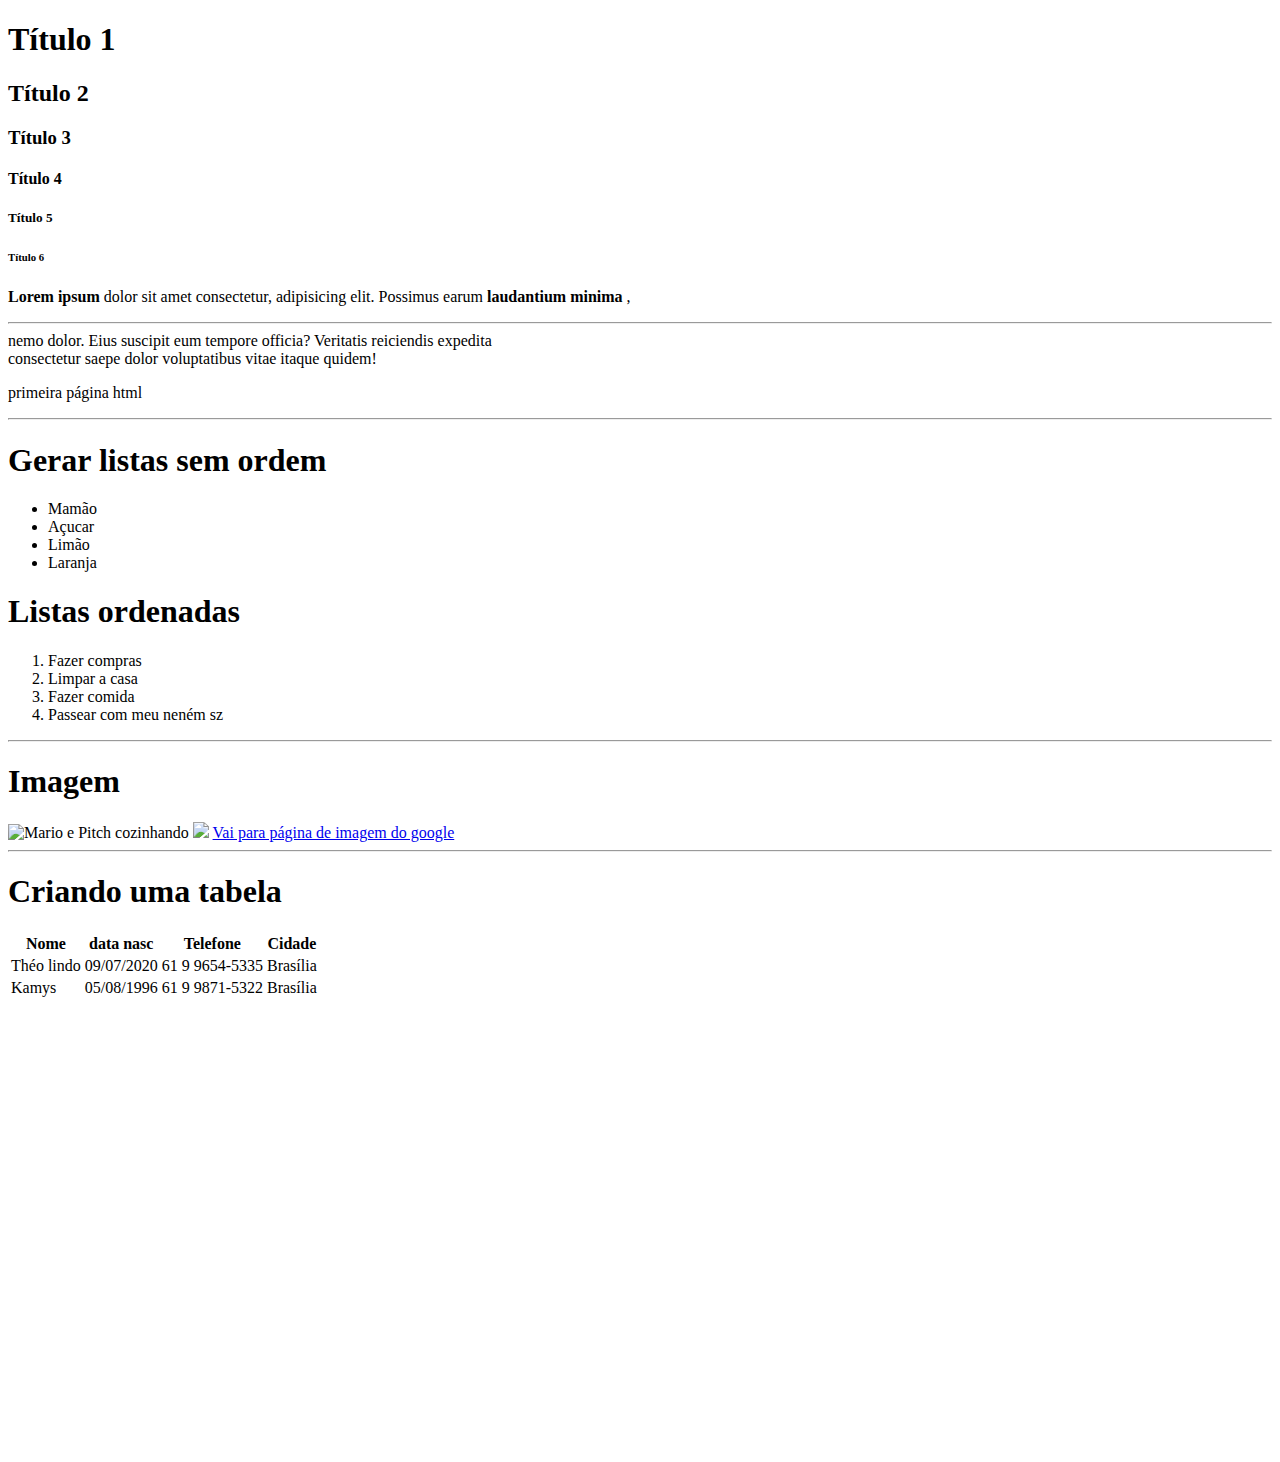
==== introducao/index.html @ 7547e045 "front" ====
<!DOCTYPE html>
<html lang="pt-br">
  <head>
    <meta charset="UTF-8" />
    <meta http-equiv="X-UA-Compatible" content="IE=edge" />
    <meta
      name="viewport"
      content="width=device-width, 
    initial-scale=1.0"
    />
    <title>Primeira aula</title>
  </head>
  <body>
    <h1>Título 1</h1>
    <h2>Título 2</h2>
    <h3>Título 3</h3>
    <h4>Título 4</h4>
    <h5>Título 5</h5>
    <h6>Título 6</h6>
    <p>
     <!-- 
        Quando for usar o negrito é melhor utilizar o Strong pois 
        ele é visto melhor
     -->
      <b> Lorem ipsum </b> dolor sit amet consectetur, adipisicing elit. Possimus earum
      <strong> laudantium minima </strong> , <hr> nemo dolor. Eius suscipit eum tempore officia?
      Veritatis reiciendis expedita <br> consectetur saepe dolor voluptatibus vitae
      itaque quidem!
    </p>
    <p>primeira página html</p>
    <hr>

<h1> Gerar listas sem ordem </h1>

<ul>
    <li> Mamão</li>
    <li> Açucar</li>
    <li> Limão</li>
    <li> Laranja </li>

</ul>

<h1> Listas ordenadas </h1>

<ol>
<li> Fazer compras </li>
<li> Limpar a casa </li>
<li> Fazer comida </li>
<li> Passear com meu neném sz </li>
</ol>

<hr>

<h1> Imagem </h1>
 <!-- A tag IMG pode ser fechada nela mesma, o Alt serve para quando
a imagem não carrega width é largura
target = "_blank" - para abrir uma nova página quando clicar no link-->

<img  style = "width: 500px;" src="https://s2-techtudo.glbimg.com/1o2J-
rf2G9qtlQlm82gaq-mFBec=/0x129:1024x952/924x0/smart/filters:
strip_icc()/i.s3.glbimg.com/v1/AUTH_08fbf48bc0524877943fe86e43087
e7a/internal_photos/bs/2023/7/i/ME2AxRRoygUyFPCDe0jQ/3.png" 

alt="Mario e Pitch cozinhando" /> 

<img style = "width: 500px;" src = "C:\Users\Aluno Noite\Documen
ts\front\imagens\img.jpg"/>

<a target = "_blank" href="https://www.google.com.br/search?q=imagens
&tbm=isch&sa=X&ved=2ahUKEwj45-_kmef_AhVIqpUCHWypBCkQ0pQJegQICRAB&biw=1
865&bih=961&dpr=1" > Vai para página de imagem do google </a>

<hr>
<h1> Criando uma tabela </h1>

<table>   
<tr> 
    <th> Nome </th>
    <th> data nasc </th>
    <th> Telefone </th>
    <th> Cidade </th>
</tr>
<tr>
    <td> Théo lindo </td>
    <td> 09/07/2020 </td>
    <td> 61 9 9654-5335</td>
    <td> Brasília </td>
</tr>
<tr>
    <td> Kamys </td>
    <td> 05/08/1996 </td>
    <td> 61 9 9871-5322</td>
    <td> Brasília </td>
</tr>

</table>

<iframe src="https://www.google.com/maps/embed?pb=!1m18!1m12!1m3!1d38
39.1764980742723!2d-47.91554078835966!3d-15.794644822899903!2m3!1f0!2
f0!3f0!3m2!1i1024!2i768!4f13.1!3m3!1m2!1s0x935a3a8573c445db%3A0x3eecc7
448f1a024b!2sSenai%20Bras%C3%ADlia!5e0!3m2!1spt-BR!2sbr!4v1687999694059
!5m2!1spt-BR!2sbr" width="600" height="450" style="border:0;" allowfull
screen="" loading="lazy" referrerpolicy="no-referrer-when-downgrad
e"></iframe>

  </body>
</html>
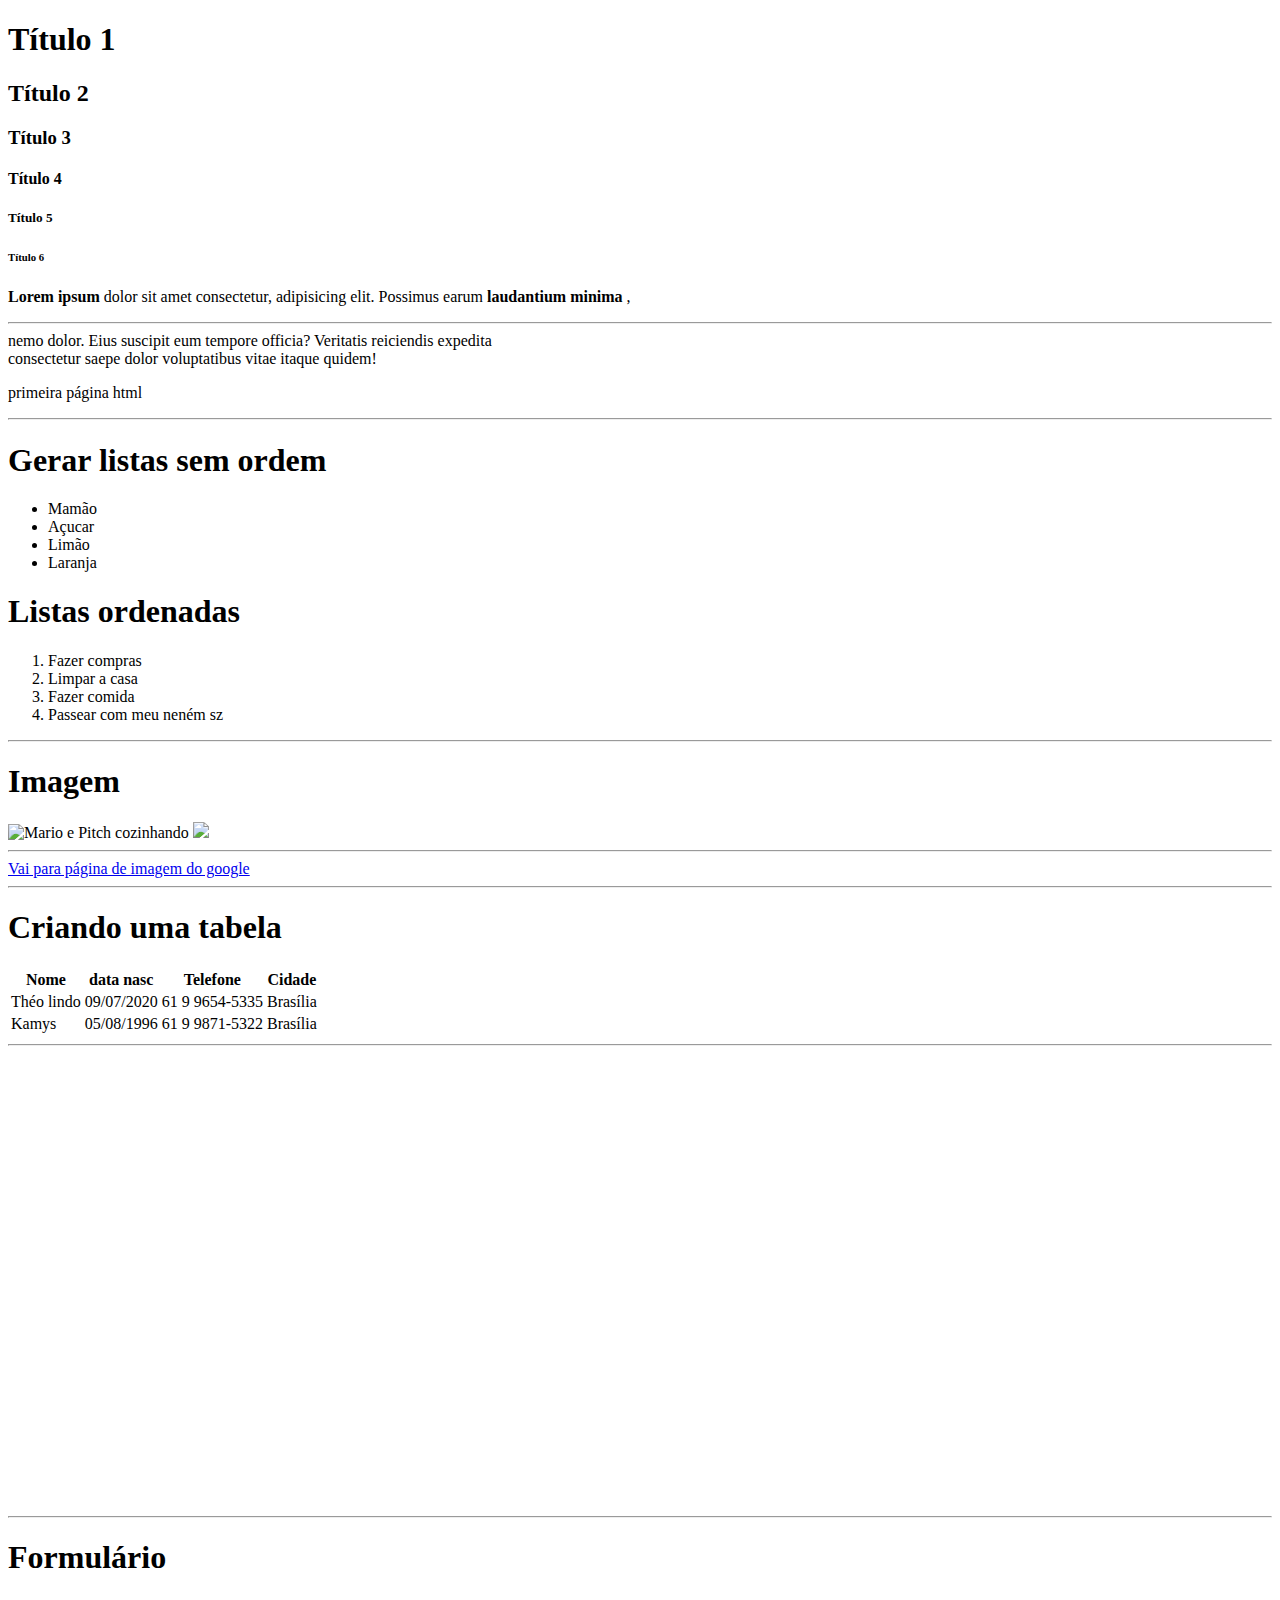
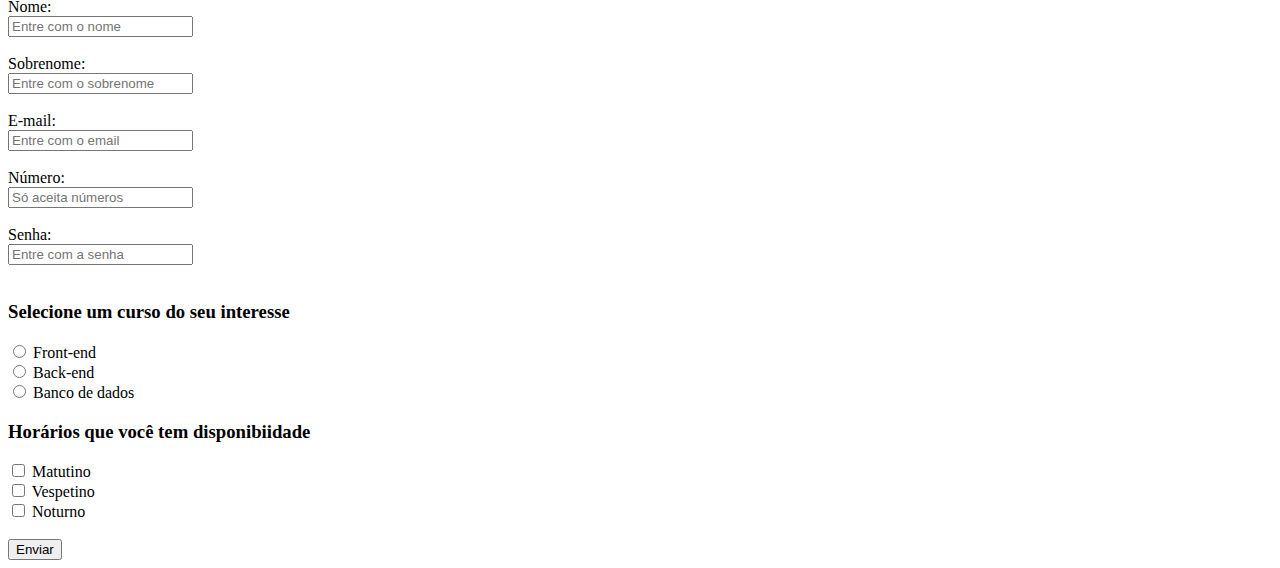
==== commit 2c4dadf1: "aula html front" ====
--- a/introducao/index.html
+++ b/introducao/index.html
@@ -66,6 +66,8 @@
 <img style = "width: 500px;" src = "C:\Users\Aluno Noite\Documen
 ts\front\imagens\img.jpg"/>
 
+<hr> 
+
 <a target = "_blank" href="https://www.google.com.br/search?q=imagens
 &tbm=isch&sa=X&ved=2ahUKEwj45-_kmef_AhVIqpUCHWypBCkQ0pQJegQICRAB&biw=1
 865&bih=961&dpr=1" > Vai para página de imagem do google </a>
@@ -95,6 +97,8 @@
 
 </table>
 
+<hr>
+
 <iframe src="https://www.google.com/maps/embed?pb=!1m18!1m12!1m3!1d38
 39.1764980742723!2d-47.91554078835966!3d-15.794644822899903!2m3!1f0!2
 f0!3f0!3m2!1i1024!2i768!4f13.1!3m3!1m2!1s0x935a3a8573c445db%3A0x3eecc7
@@ -102,6 +106,62 @@
 !5m2!1spt-BR!2sbr" width="600" height="450" style="border:0;" allowfull
 screen="" loading="lazy" referrerpolicy="no-referrer-when-downgrad
 e"></iframe>
+<hr>
+<h1> Formulário </h1>
+
+<form>
+<label  for = "nome"> Nome: </label><br>
+<input type="text" id="nome" name="primeiroNome" 
+placeholder="Entre com o nome"> 
+
+<br> <br>
+<label  for = "sobrenome"> Sobrenome: </label><br>
+<input type="text" id="sobrenome" name="primeiroNome" 
+placeholder="Entre com o sobrenome"> 
+
+<br> <br>
+
+<label  for = "email"> E-mail: </label><br>
+<input type="email" id="email" name="email" 
+placeholder="Entre com o email">  <br> <br>
+
+<label  for = "numero"> Número: </label><br>
+<input type="number" id="numero" name="numero" 
+placeholder="Só aceita números">  <br> <br>
+
+<label  for = "senha"> Senha: </label><br>
+<input type="password" id="senha" name="senha" 
+placeholder="Entre com a senha"> <br> <br> 
+
+
+
+<!-- O name é que faz selecionar apenas uma opção-->
+
+<h3> Selecione um curso do seu interesse </h3>
+<input type="radio" id = "Front" name = "curso" value="Front">
+<label for="front"> Front-end </label> <br>
+
+<input type="radio" id = "Back" name = "curso" value="Back">
+<label for="Back"> Back-end </label> <br>
+
+<input type="radio" id = "Banco" name = "curso" value="Banco">
+<label for="Banco"> Banco de dados </label> <br>
+
+<h3> Horários que você tem disponibiidade </h3>
+
+<input type="checkbox" id = "matutino" name = "matutino" value="matutino">
+<label for="matutino"> Matutino </label> <br>
+
+<input type="checkbox" id = "vespetino" name = "vespetino" value="vespetino">
+<label for="vespetino"> Vespetino </label> <br>
+
+<input type="checkbox" id = "noturno" name = "noturno" value="noturno">
+<label for="noturno"> Noturno </label> <br> <br>
+
+<button type = "submit" value = "Enviar" > Enviar </button>
+
+
+</form>
 
   </body>
-</html>
+</html> 
